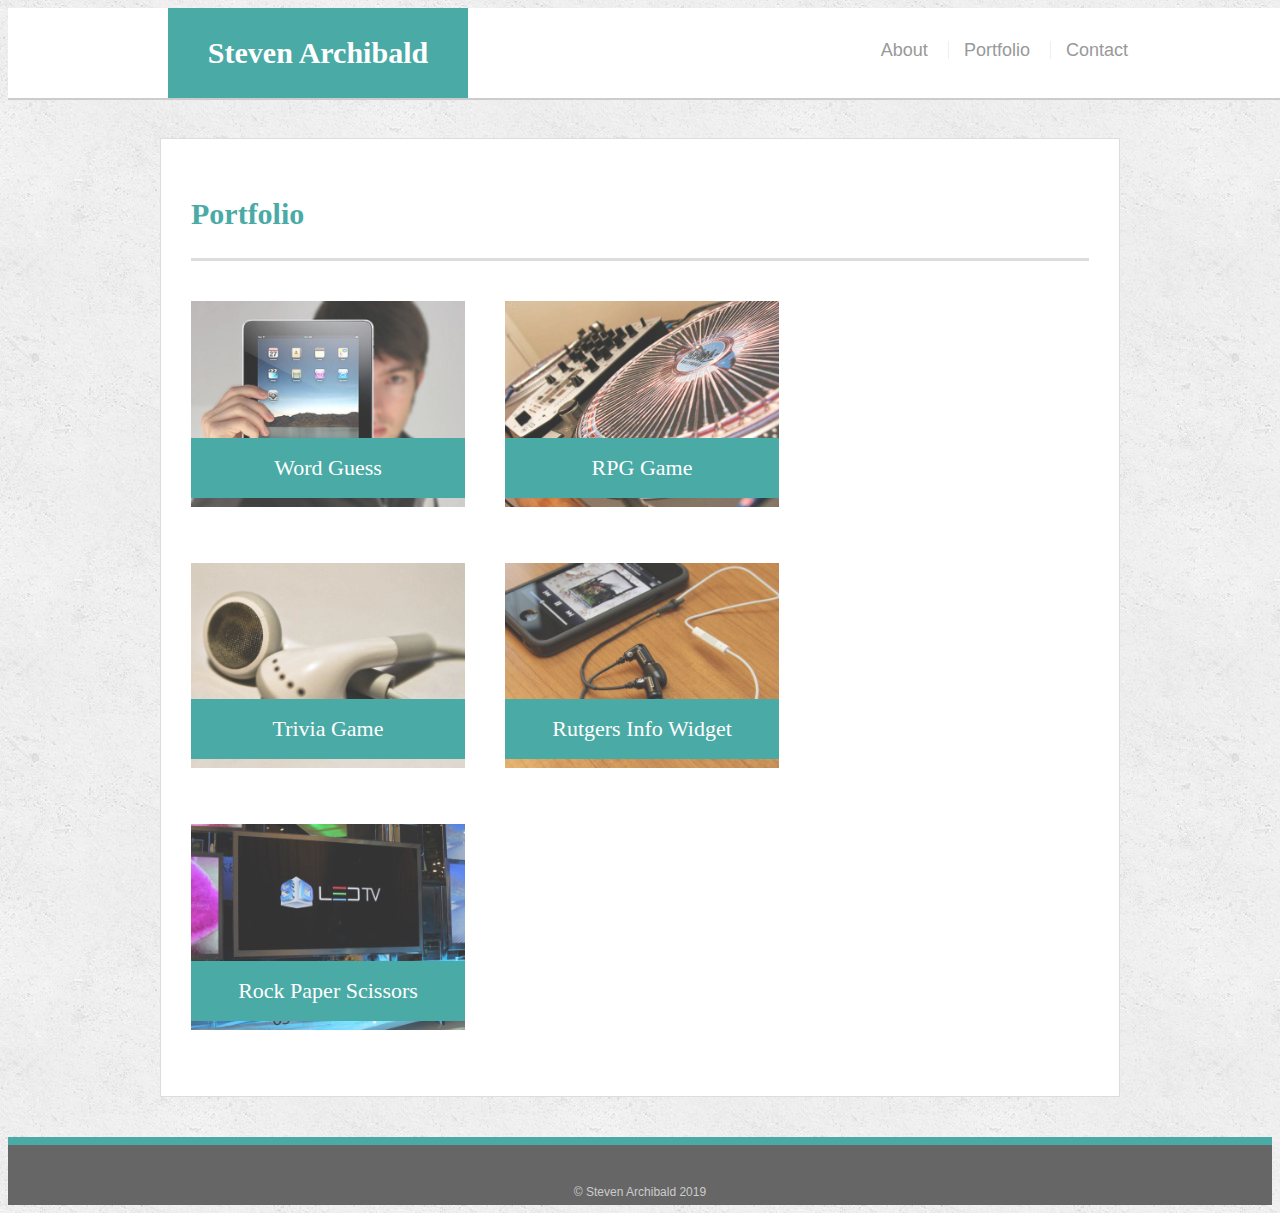
==== portfolio.html @ cad73d1c "index complete for now" ====
<!doctype html>
<html lang="en-us">

<head>
  <meta charset="UTF-8">
  <title>Portfolio | Steven Archibald</title>
  <meta name = "viewport" content = "width=device-width, initial-scale=1.0">
  <link rel="stylesheet" type="text/css" href="assets/css/style.css">
</head>

<body>

  <header id="masthead">
    <div class="container">
      <a href="index.html" id="logo">Steven Archibald</a>
      <nav>
        <a href="index.html">About</a>
        <a href="portfolio.html">Portfolio</a>
        <a href="contact.html">Contact</a>
      </nav>
    </div>
  </header>

  <div id="main-container" class="container">
    <section class="main-section">
      <h1>Portfolio</h1>

      <div class="work">
        <img src="assets/images/technics-q-c-640-480-1.jpg" alt="Word Guess">

        <h3>Word Guess</h3>
      </div>
      <div class="work">
        <img src="assets/images/technics-q-c-640-480-2.jpg" alt="RPG Game">

        <h3>RPG Game</h3>
      </div>
      <div class="work">
        <img src="assets/images/technics-q-c-640-480-5.jpg" alt="Trivia Game">

        <h3>Trivia Game</h3>
      </div>
      <div class="work">
        <img src="assets/images/technics-q-c-640-480-7.jpg" alt="Rutgers Info Widget">

        <h3>Rutgers Info Widget</h3>
      </div>
      <div class="work">
        <img src="assets/images/technics-q-c-640-480-9.jpg" alt="Rock Paper Scissors">

        <h3>Rock Paper Scissors</h3>
      </div>

    </section>

  </div>

  <footer>
    <div class="container">
      &copy; Steven Archibald 2019
    </div>
  </footer>
</body>

</html>
---- assets/css/style.css ----
body {
  font-family: Arial, "Helvetica Neue", Helvetica, sans-serif;
  font-size: 18px;
  line-height: 34px;
  color: #777777;
  background: url("../images/concrete_seamless.png");
}

* {
  box-sizing: border-box;
}

/* general */

.container {
  width: 100%;
  max-width: 960px;
  margin: 0 auto;
  clear: both;
}

h1,
h2,
h3,
p {
  margin-bottom: 20px;
}

p:last-child {
  margin-bottom: 0;
}

h1,
h2,
h3 {
  font-family: Georgia, Times, "Times New Roman", serif;
  font-weight: 700;
  color: #4aaaa5;
}

h1 {
  padding-bottom: 20px;
  font-size: 30px;
  line-height: 49px;
  border-bottom: 3px solid #dddddd;
}

h2,
h3 {
  font-size: 22px;
}

/* header */

#masthead {
  position: fixed;
  z-index: 99;
  width: 100%;
  margin: 0 0 30px;
  overflow: auto;
  color: #ffffff;
  background: #ffffff;
  border-bottom: 2px solid #cccccc;
}

#logo {
  float: left;
  width: 300px;
  height: 90px;
  font-family: Georgia, Times, "Times New Roman", serif;
  font-size: 30px;
  font-weight: 700;
  line-height: 90px;
  color: #ffffff;
  text-align: center;
  text-decoration: none;
  background: #4aaaa5;
}

nav {
  float: right;
  margin-top: 25px;
}

nav a {
  display: inline-block;
  padding-left: 15px;
  margin-left: 15px;
  line-height: 18px;
  color: #999;
  text-decoration: none;
  border-left: 1px solid #efefef;
}

nav a:first-child {
  border-left: 0 none;
}

/* footer */

footer {
  padding: 30px 0;
  clear: both;
  font-size: 12px;
  color: #ffffff;
  color: #cccccc;
  text-align: center;
  background: #666666;
  border-top: 8px solid #4aaaa5;
  height: 50px;
}

h3,
h2 {
  padding-bottom: 20px;
  margin-bottom: 15px;
  line-height: 22px;
  border-bottom: 2px solid #eeeeee;
}

/* main */

#main-container {
  padding-top: 130px;
  min-height: calc(100vh - 70px);
}

.main-section {
  float: left;
  width: 100%;
  max-width: 960px;
  padding: 30px;
  margin: 0 0 40px;
  background: #ffffff;
  border: 1px solid #dddddd;
}

/* portfolio page */

.work {
  position: relative;
  float: left;
  width: 274px;
  margin: 20px 0 25px;
  overflow: auto;
}

.work:nth-child(even) {
  margin-right: 40px;
}

.work img {
  width: 100%;
  border: 0 none;
  opacity: 0.8;
}

.work h3 {
  position: absolute;
  bottom: 20px;
  width: 100%;
  padding: 15px;
  margin-bottom: 0;
  font-weight: 300;
  line-height: 30px;
  color: #ffffff;
  text-align: center;
  background: #4aaaa5;
  border-bottom: 0;
}

.auth-image {
  float: left;
  width: 200px;
  height: auto;
  margin-top: 10px;
  margin-right: 25px;
}

/* contact page */

#contact-form ul {
  margin-bottom: 20px;
}

#contact-form li {
  margin-bottom: 10px;
}

label,
input[type=text],
input[type=email],
textarea {
  display: block;
  width: 100%;
}

input[type=text],
input[type=email],
textarea {
  height: 35px;
  padding: 0 10px;
  font-size: 14px;
  border: 1px solid #dddddd;
}

textarea {
  height: 200px;
}

input[type=submit] {
  padding: 10px 30px;
  font-size: 18px;
  color: #ffffff;
  cursor: pointer;
  background: #4aaaa5;
  border: 0 none;
}

@media only screen and (max-width: 980px) {
  nav {
    position: relative;
    left: -61px;
  }
}

@media only screen and (max-width: 768px) {
  main {
    overflow: auto;
  }

  nav {
    position: relative;
    left: -123px;
  }
}

@media only screen and (max-width: 640px) {
  header {
    position: static;
  }

  nav {
    position: relative;
    top: 71px;
    left: -368px;
  }

  #masthead {
    height: 137px
  }
}
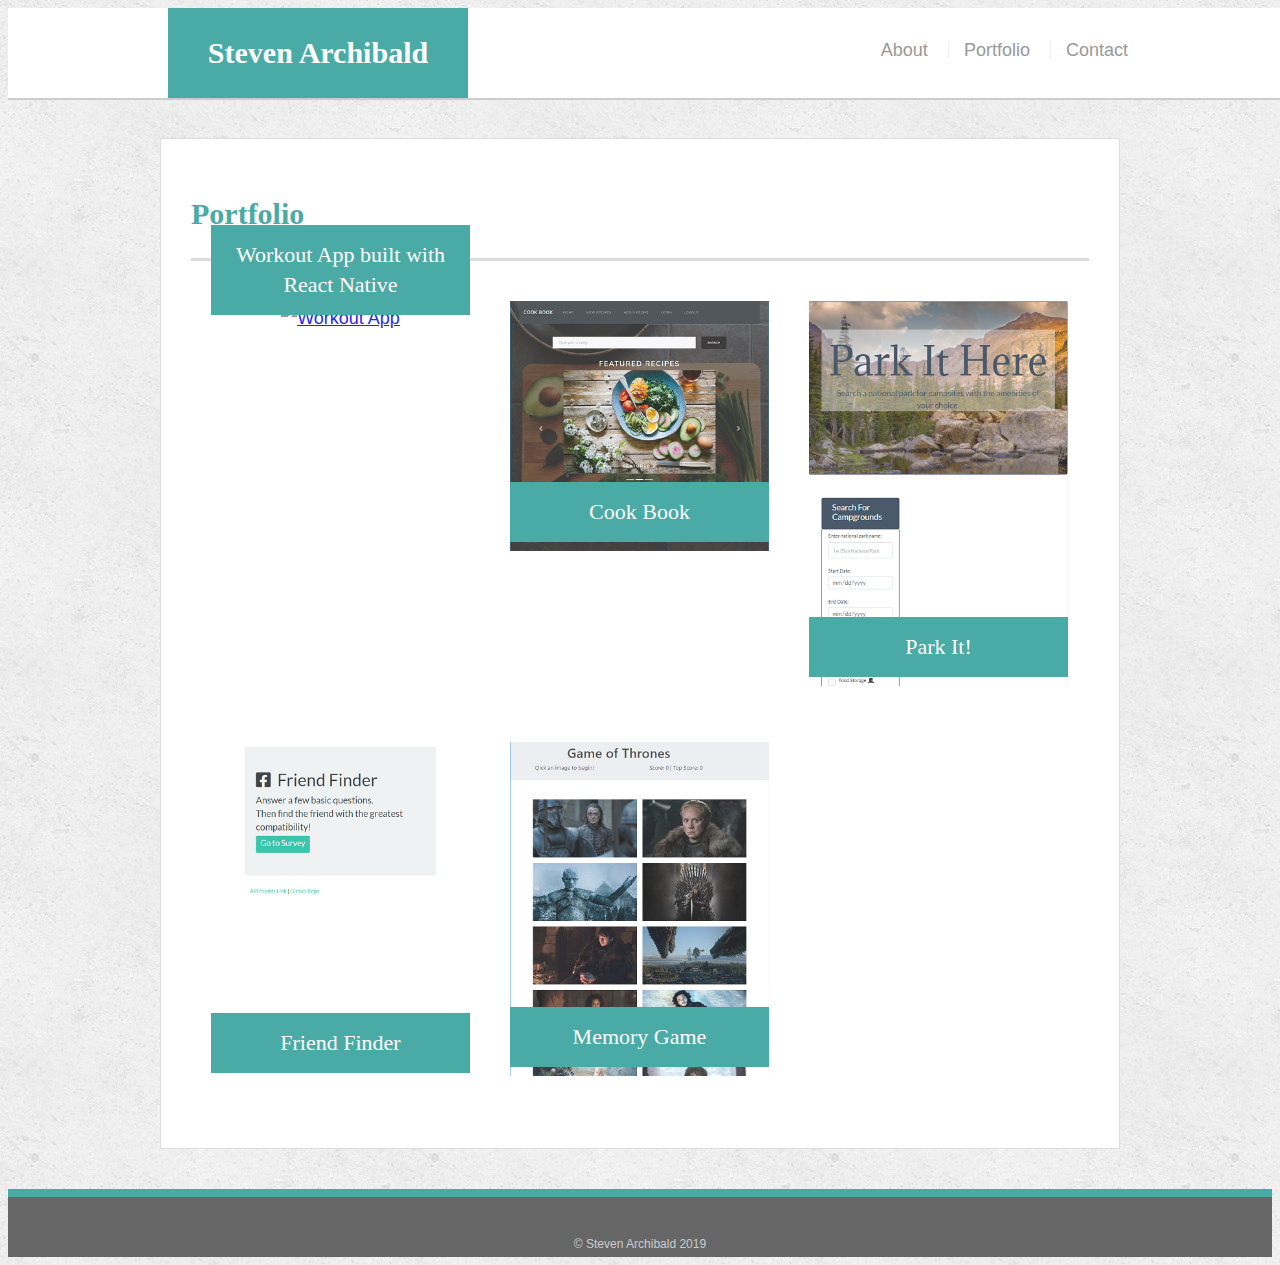
==== commit 699d907b: "completed index and contact" ====
--- a/portfolio.html
+++ b/portfolio.html
@@ -4,7 +4,7 @@
 <head>
   <meta charset="UTF-8">
   <title>Portfolio | Steven Archibald</title>
-  <meta name = "viewport" content = "width=device-width, initial-scale=1.0">
+  <meta name="viewport" content="width=device-width, initial-scale=1.0">
   <link rel="stylesheet" type="text/css" href="assets/css/style.css">
 </head>
 
@@ -24,35 +24,40 @@
   <div id="main-container" class="container">
     <section class="main-section">
       <h1>Portfolio</h1>
+      <div class="portfolio">
 
-      <div class="work">
-        <img src="assets/images/technics-q-c-640-480-1.jpg" alt="Word Guess">
+        <a class="work" href="https://github.com/andyinthemachine/WorkoutMetApp" target='_blank'>
 
-        <h3>Word Guess</h3>
+          <img src="assets/images/React-Native-Workout-App.gif" alt="Workout App">
+          <h3>Workout App built with React Native </h3>
+
+        </a>
+        <a class="work" href="https://arcane-savannah-87079.herokuapp.com/" target='_blank'>
+          <img src="assets/images/cook_book.png" alt="Cook Book">
+          <h3>Cook Book</h3>
+        </a>
+        <!-- Campground Finder -->
+        <a class="work" href="https://stevearchi.github.io/project_1/" target='_blank'>
+
+          <img src="assets/images/park_it.png" alt="Park It">
+          <h3>Park It!</h3>
+
+        </a>
+        <a class="work" href="https://mysterious-meadow-52417.herokuapp.com/" target='_blank'>
+
+          <img src="assets/images/friend_finder.png" alt="Friend Finder">
+
+          <h3>Friend Finder</h3>
+
+        </a>
+        <a class="work" href="https://murmuring-harbor-54321.herokuapp.com/" target='_blank'>
+
+          <img src="assets/images/memory_game.png" alt="Memory Game">
+          <h3>Memory Game</h3>
+
+        </a>
       </div>
-      <div class="work">
-        <img src="assets/images/technics-q-c-640-480-2.jpg" alt="RPG Game">
-
-        <h3>RPG Game</h3>
-      </div>
-      <div class="work">
-        <img src="assets/images/technics-q-c-640-480-5.jpg" alt="Trivia Game">
-
-        <h3>Trivia Game</h3>
-      </div>
-      <div class="work">
-        <img src="assets/images/technics-q-c-640-480-7.jpg" alt="Rutgers Info Widget">
-
-        <h3>Rutgers Info Widget</h3>
-      </div>
-      <div class="work">
-        <img src="assets/images/technics-q-c-640-480-9.jpg" alt="Rock Paper Scissors">
-
-        <h3>Rock Paper Scissors</h3>
-      </div>
-
     </section>
-
   </div>
 
   <footer>
@@ -62,4 +67,4 @@
   </footer>
 </body>
 
-</html>
+</html>--- a/assets/css/style.css
+++ b/assets/css/style.css
@@ -137,22 +137,26 @@
 
 /* portfolio page */
 
+.portfolio {
+  text-align: center;
+}
+
 .work {
   position: relative;
   float: left;
-  width: 274px;
-  margin: 20px 0 25px;
-  overflow: auto;
-}
-
-.work:nth-child(even) {
+  width: 259px;
+  margin: 20px 20px 25px;
+  /* overflow: auto; */
+}
+
+/* .work:nth-child(even) {
   margin-right: 40px;
-}
+} */
 
 .work img {
   width: 100%;
   border: 0 none;
-  opacity: 0.8;
+  opacity: 0.85;
 }
 
 .work h3 {
@@ -169,6 +173,8 @@
   border-bottom: 0;
 }
 
+/* profile image */
+
 .auth-image {
   float: left;
   width: 200px;
@@ -177,46 +183,6 @@
   margin-right: 25px;
 }
 
-/* contact page */
-
-#contact-form ul {
-  margin-bottom: 20px;
-}
-
-#contact-form li {
-  margin-bottom: 10px;
-}
-
-label,
-input[type=text],
-input[type=email],
-textarea {
-  display: block;
-  width: 100%;
-}
-
-input[type=text],
-input[type=email],
-textarea {
-  height: 35px;
-  padding: 0 10px;
-  font-size: 14px;
-  border: 1px solid #dddddd;
-}
-
-textarea {
-  height: 200px;
-}
-
-input[type=submit] {
-  padding: 10px 30px;
-  font-size: 18px;
-  color: #ffffff;
-  cursor: pointer;
-  background: #4aaaa5;
-  border: 0 none;
-}
-
 @media only screen and (max-width: 980px) {
   nav {
     position: relative;
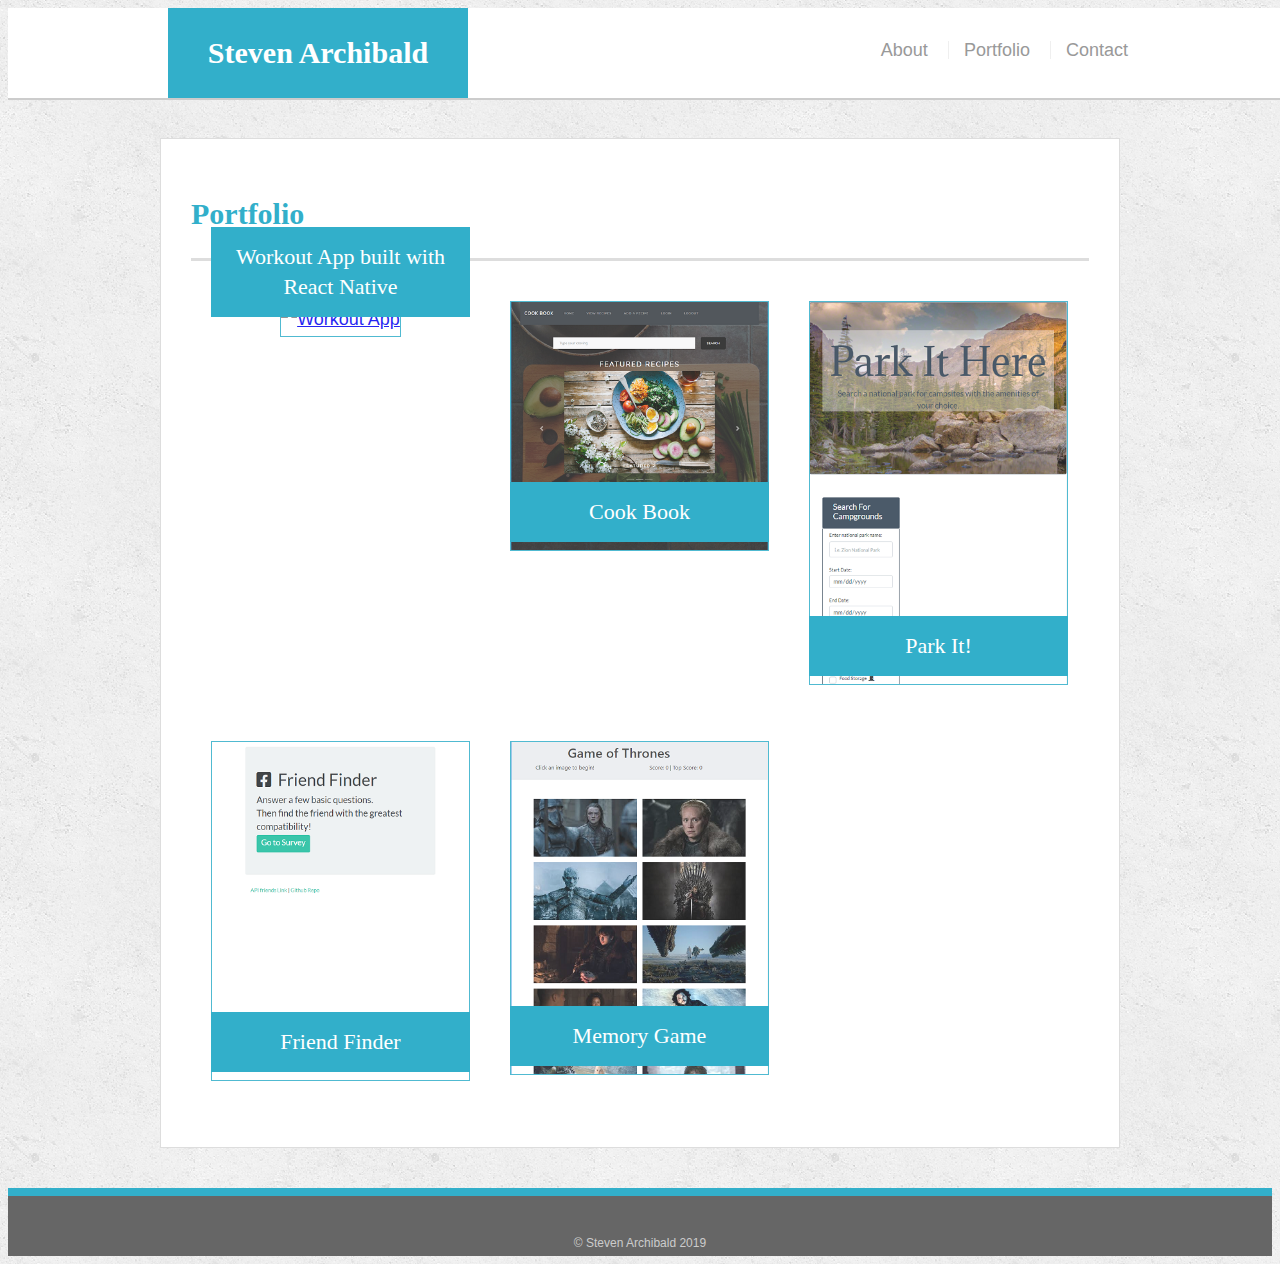
==== commit e6d1b852: "added border around images" ====
--- a/portfolio.html
+++ b/portfolio.html
@@ -45,7 +45,7 @@
         </a>
         <a class="work" href="https://mysterious-meadow-52417.herokuapp.com/" target='_blank'>
 
-          <img src="assets/images/friend_finder.png" alt="Friend Finder">
+          <img id="ffimg" src="assets/images/friend_finder.png" alt="Friend Finder">
 
           <h3>Friend Finder</h3>
 
--- a/assets/css/style.css
+++ b/assets/css/style.css
@@ -2,7 +2,7 @@
   font-family: Arial, "Helvetica Neue", Helvetica, sans-serif;
   font-size: 18px;
   line-height: 34px;
-  color: #777777;
+  color: #7b7b7b;
   background: url("../images/concrete_seamless.png");
 }
 
@@ -35,7 +35,7 @@
 h3 {
   font-family: Georgia, Times, "Times New Roman", serif;
   font-weight: 700;
-  color: #4aaaa5;
+  color: #32afca;
 }
 
 h1 {
@@ -74,7 +74,7 @@
   color: #ffffff;
   text-align: center;
   text-decoration: none;
-  background: #4aaaa5;
+  background: #32afca;
 }
 
 nav {
@@ -106,7 +106,7 @@
   color: #cccccc;
   text-align: center;
   background: #666666;
-  border-top: 8px solid #4aaaa5;
+  border-top: 8px solid #32afca;
   height: 50px;
 }
 
@@ -149,6 +149,13 @@
   /* overflow: auto; */
 }
 
+/* #ffimg {
+  border: 1px;
+  border-color: #32afca;
+  border-style: solid;
+  
+} */
+
 /* .work:nth-child(even) {
   margin-right: 40px;
 } */
@@ -157,6 +164,10 @@
   width: 100%;
   border: 0 none;
   opacity: 0.85;
+
+  border: 1px;
+  border-color: #32afca;
+  border-style: solid;
 }
 
 .work h3 {
@@ -169,7 +180,8 @@
   line-height: 30px;
   color: #ffffff;
   text-align: center;
-  background: #4aaaa5;
+  /* background: #4aaaa5; */
+  background: #32afca;
   border-bottom: 0;
 }
 
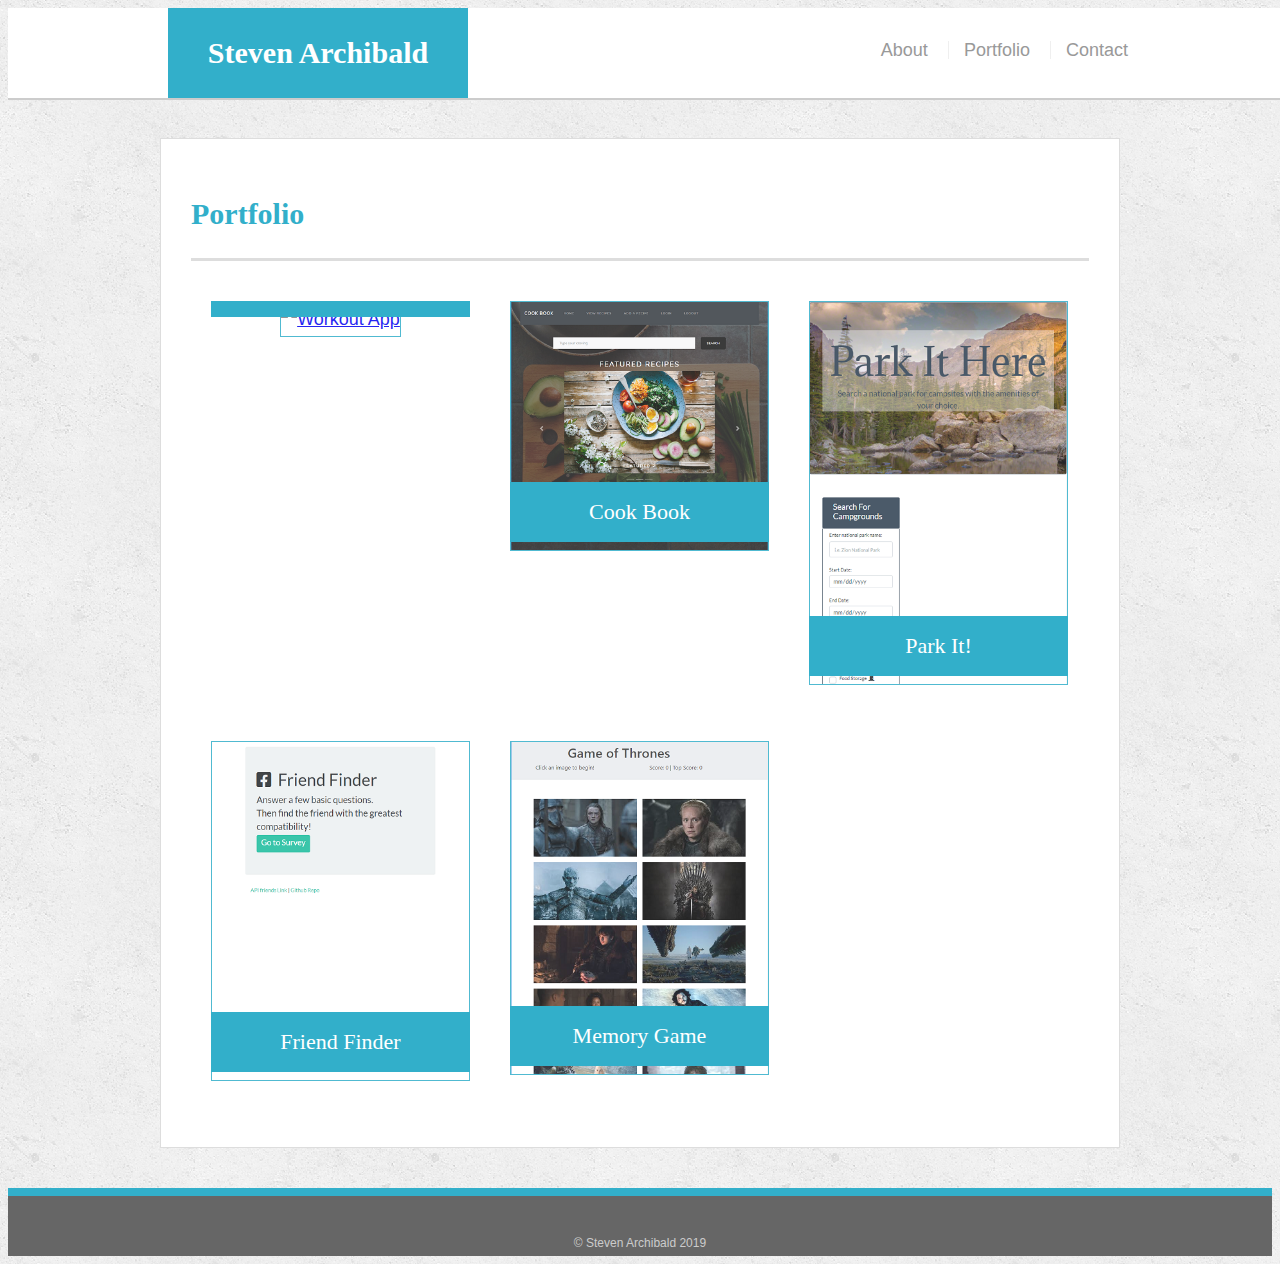
==== commit bdd7cecd: "cleaned up code" ====
--- a/portfolio.html
+++ b/portfolio.html
@@ -26,35 +26,34 @@
       <h1>Portfolio</h1>
       <div class="portfolio">
 
+        <!-- workout app -->
         <a class="work" href="https://github.com/andyinthemachine/WorkoutMetApp" target='_blank'>
-
           <img src="assets/images/React-Native-Workout-App.gif" alt="Workout App">
           <h3>Workout App built with React Native </h3>
+        </a>
 
-        </a>
+        <!-- cook book -->
         <a class="work" href="https://arcane-savannah-87079.herokuapp.com/" target='_blank'>
           <img src="assets/images/cook_book.png" alt="Cook Book">
           <h3>Cook Book</h3>
         </a>
-        <!-- Campground Finder -->
+
+        <!-- campground finder -->
         <a class="work" href="https://stevearchi.github.io/project_1/" target='_blank'>
-
           <img src="assets/images/park_it.png" alt="Park It">
           <h3>Park It!</h3>
+        </a>
 
+        <!-- friend finder -->
+        <a class="work" href="https://mysterious-meadow-52417.herokuapp.com/" target='_blank'>
+          <img id="ffimg" src="assets/images/friend_finder.png" alt="Friend Finder">
+          <h3>Friend Finder</h3>
         </a>
-        <a class="work" href="https://mysterious-meadow-52417.herokuapp.com/" target='_blank'>
 
-          <img id="ffimg" src="assets/images/friend_finder.png" alt="Friend Finder">
-
-          <h3>Friend Finder</h3>
-
-        </a>
+        <!-- memory game -->
         <a class="work" href="https://murmuring-harbor-54321.herokuapp.com/" target='_blank'>
-
           <img src="assets/images/memory_game.png" alt="Memory Game">
           <h3>Memory Game</h3>
-
         </a>
       </div>
     </section>
--- a/assets/css/style.css
+++ b/assets/css/style.css
@@ -146,19 +146,8 @@
   float: left;
   width: 259px;
   margin: 20px 20px 25px;
-  /* overflow: auto; */
-}
-
-/* #ffimg {
-  border: 1px;
-  border-color: #32afca;
-  border-style: solid;
-  
-} */
-
-/* .work:nth-child(even) {
-  margin-right: 40px;
-} */
+  overflow: auto;
+}
 
 .work img {
   width: 100%;
@@ -180,7 +169,6 @@
   line-height: 30px;
   color: #ffffff;
   text-align: center;
-  /* background: #4aaaa5; */
   background: #32afca;
   border-bottom: 0;
 }
@@ -195,6 +183,8 @@
   margin-right: 25px;
 }
 
+/* media queries */
+
 @media only screen and (max-width: 980px) {
   nav {
     position: relative;
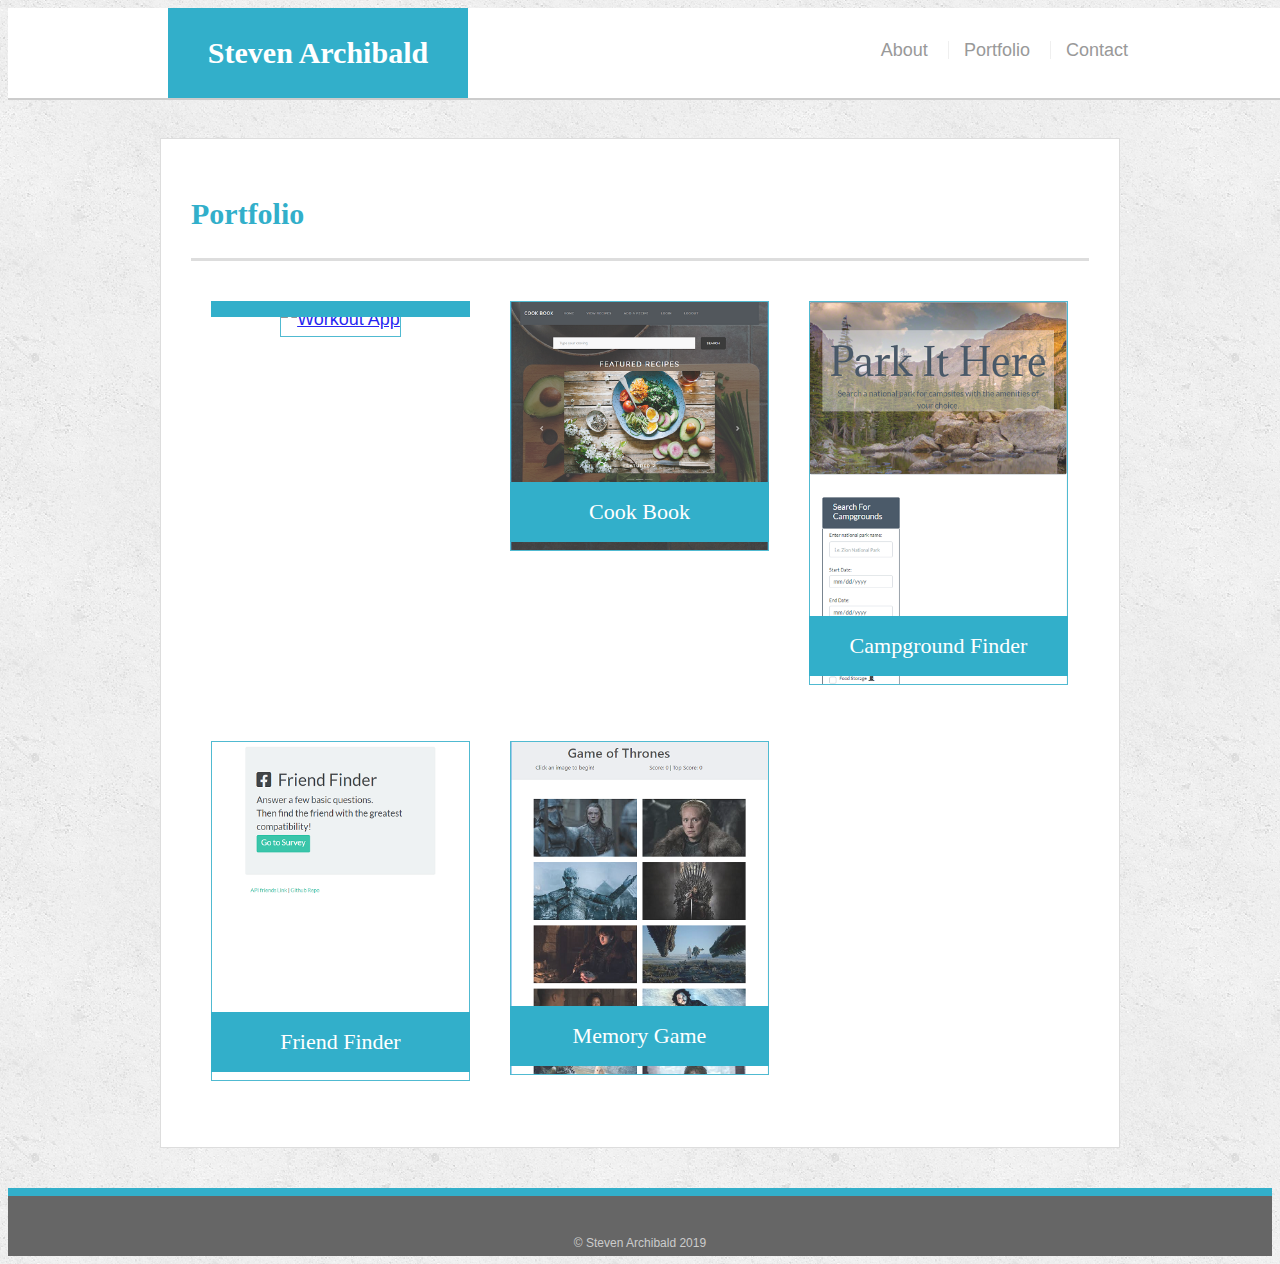
==== commit 780c5a44: "fixed link" ====
--- a/portfolio.html
+++ b/portfolio.html
@@ -30,7 +30,6 @@
         <a class="work" href="https://github.com/andyinthemachine/WorkoutMetApp" target='_blank'>
           <img src="assets/images/React-Native-Workout-App.gif" alt="Workout App">
           <h3>Workout App built with React Native </h3>
-        </a>
 
         <!-- cook book -->
         <a class="work" href="https://arcane-savannah-87079.herokuapp.com/" target='_blank'>
@@ -39,9 +38,9 @@
         </a>
 
         <!-- campground finder -->
-        <a class="work" href="https://stevearchi.github.io/project_1/" target='_blank'>
+        <a class="work" href="https://stevearchi.github.io/Campground_Finder/" target='_blank'>
           <img src="assets/images/park_it.png" alt="Park It">
-          <h3>Park It!</h3>
+          <h3>Campground Finder</h3>
         </a>
 
         <!-- friend finder -->
